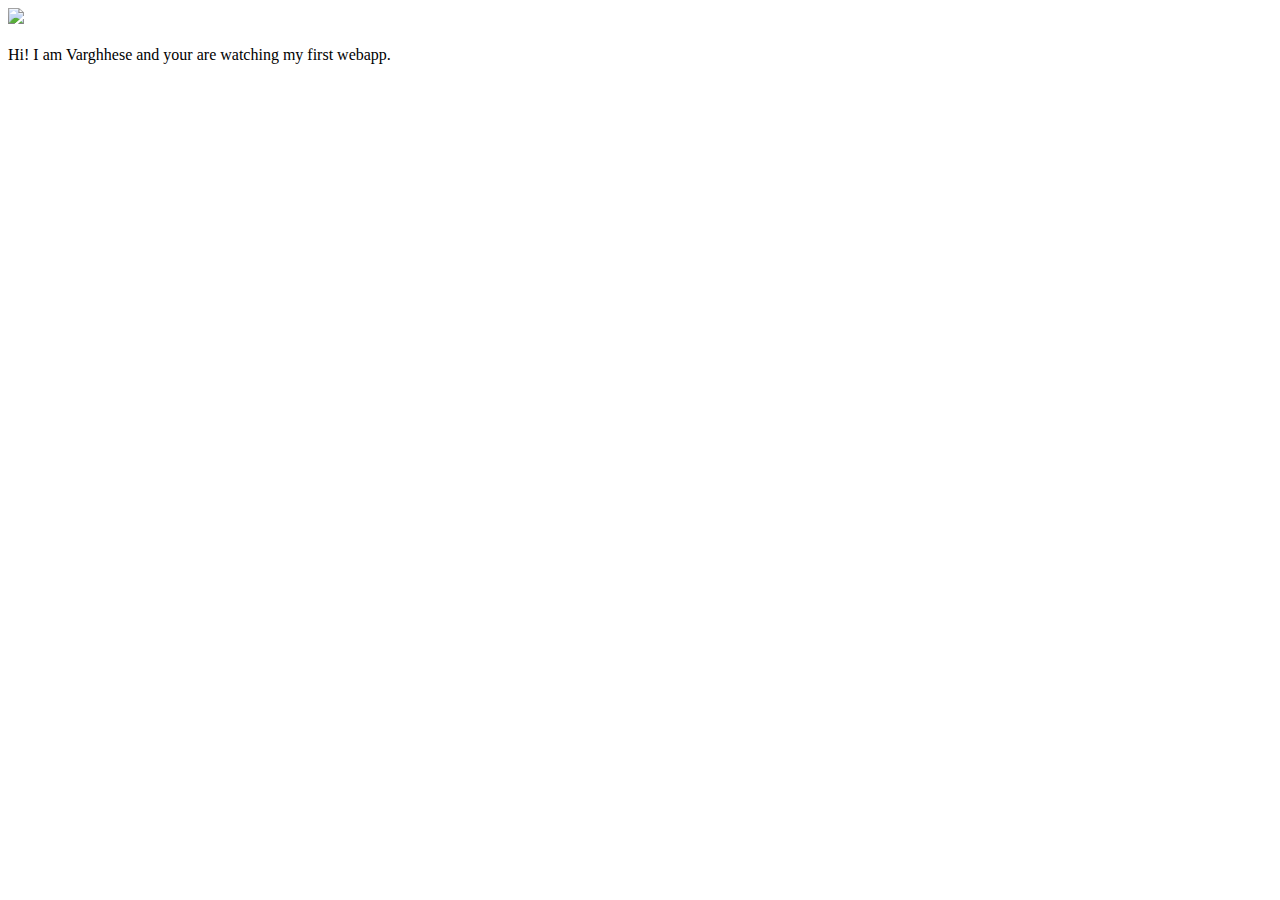
==== ui/index.html @ 299466ca "Done Some Local Changes to display my name" ====
<!doctype html>
<html>
    <head>
        <link href="/ui/style.css" rel="stylesheet" />
    </head>
    <body>
        <div class="center">
            <img src="/ui/madi.png" class="img-medium"/>
        </div>
        <br>
        <div class="center text-big bold">
            Hi! I am Varghhese and your are watching my first webapp.
        </div>
        <script type="text/javascript" src="/ui/main.js">
        </script>
    </body>
</html>
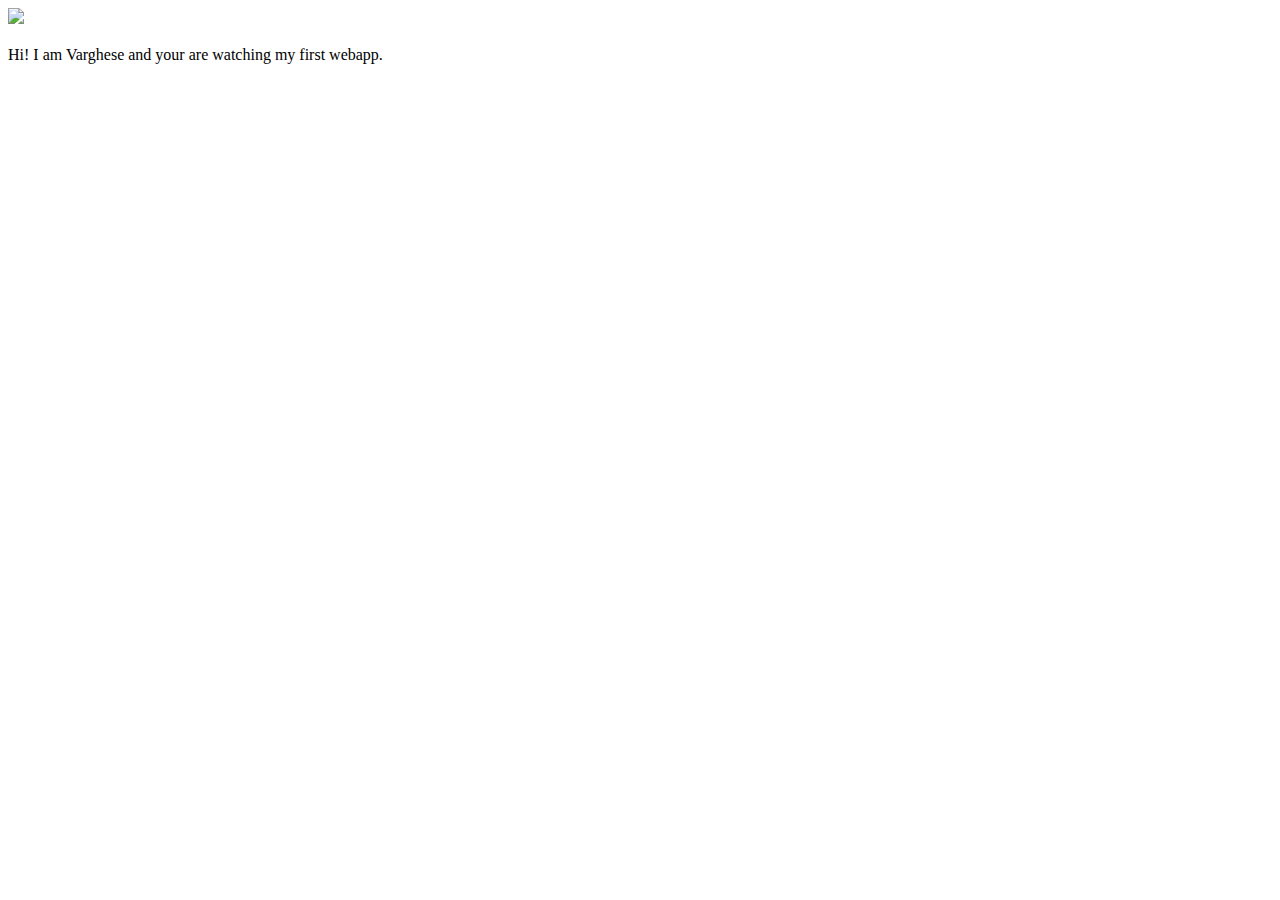
==== commit 6f7992d9: "[imad-console] Updates ui/index.html" ====
--- a/ui/index.html
+++ b/ui/index.html
@@ -9,7 +9,7 @@
         </div>
         <br>
         <div class="center text-big bold">
-            Hi! I am Varghhese and your are watching my first webapp.
+            Hi! I am Varghese and your are watching my first webapp.
         </div>
         <script type="text/javascript" src="/ui/main.js">
         </script>
